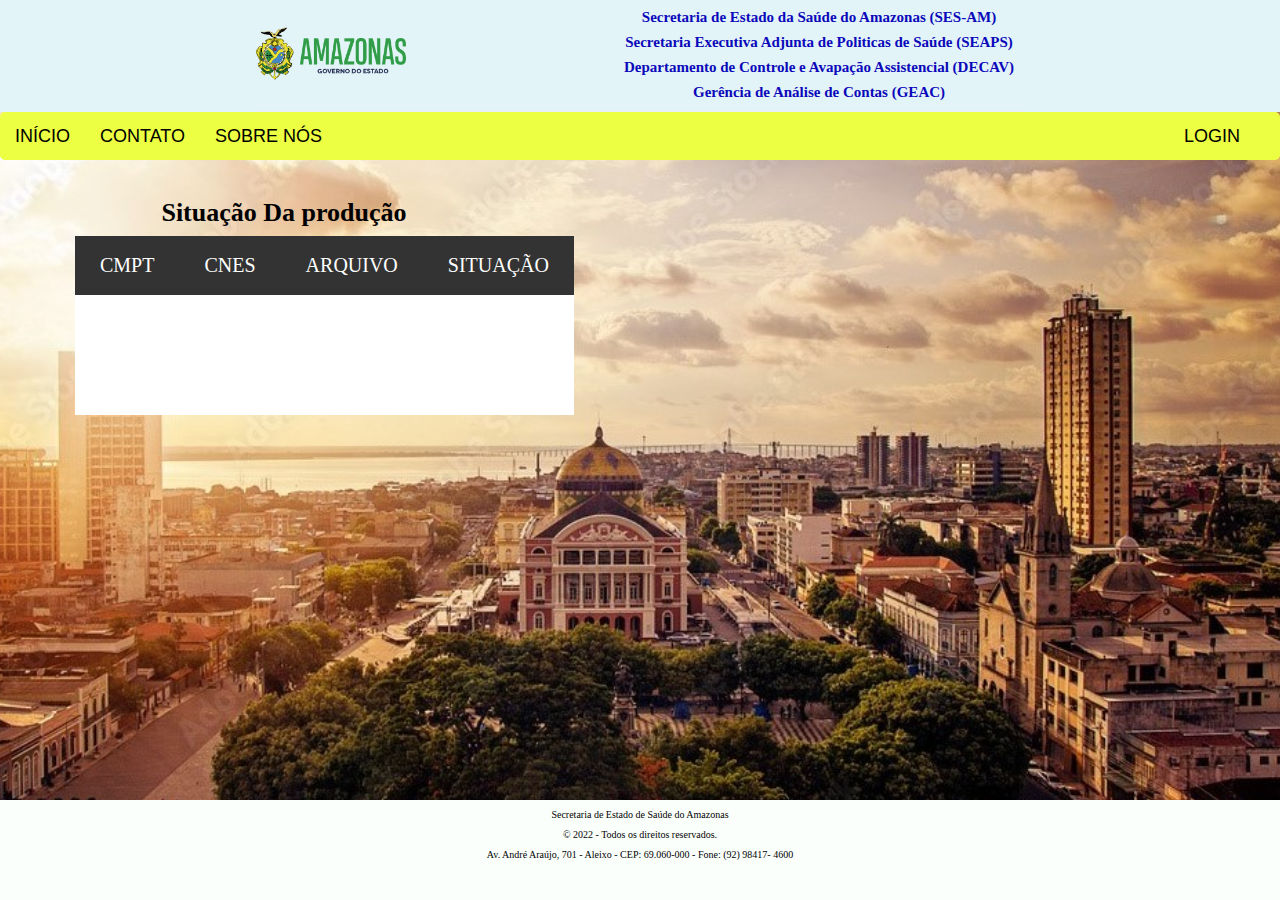
==== index.html @ b4cb72d4 "first commit" ====
<!DOCTYPE html>
<html>

<head>
    <meta charset="UTF-8">
    <html long="PT-BR">
    <title>Área GEAC</title>
    <link rel="stylesheet" href="reset.css">
    <link rel="stylesheet" href="estilo.css">
    <link rel="shortcut icon" href="icon.png">
</head>

<body>
    <!--corpo do programa-->
    <!--cabeçalho-->
    <header>
        <div class="container">
            <div class="logo">
                <img src="logo.png" class="">
            </div>
            <div class="texto-header">
                <p>Secretaria de Estado da Saúde do Amazonas (SES-AM)</p>
                <p>Secretaria Executiva Adjunta de Politicas de Saúde (SEAPS)</p>
                <p> Departamento de Controle e Avapação Assistencial (DECAV)</p>
                <p>Gerência de Análise de Contas (GEAC)</p>
            </div>
        </div>
    </header>
    <main class="main-index">
        <nav>
            <!--as barras de navegação para ir para outra pagina-->
            <ul>
                <li><a href="">Início</a></li>
                <li><a href="">Contato</a></li>
                <li><a href="">Sobre Nós</a></li>
            </ul>
            <ul class="login">
                <li><a href="login.html">login</a></li>
            </ul>
        </nav>
        <!-- conteúdo principal-->
        <div class="tabela-inicio">
            <h2>Situação Da produção</h2>
            <table>
                <thead>
                    <tr>
                        <th>CMPT</th>
                        <th>CNES</th>
                        <th>ARQUIVO</th>
                        <th>SITUAÇÃO</th>
                    </tr>
                </thead>
                <tbody>
                    <tr>
                        <td></td>
                        <td></td>
                        <td></td>
                        <td></td>
                    </tr>
                    <tr>
                        <td></td>
                        <td></td>
                        <td></td>
                        <td></td>
                    </tr>
                    <tr>
                        <td></td>
                        <td></td>
                        <td></td>
                        <td></td>
                    </tr>
                </tbody>
            </table>
        </div>
        <table>
        </table>
    </main>
    <footer>
        <!--Rodapé-->
        <div class="rodape">
            <p> Secretaria de Estado de Saúde do Amazonas
            <p>
            <p> &copy; 2022 - Todos os direitos reservados.</p>
            <p>Av. André Araújo, 701 - Aleixo - CEP: 69.060-000 - Fone: (92) 98417- 4600</p>
        </div>
    </footer>
</body>

</html>
---- estilo.css ----
/*resetando css*/

* {
    margin: 0;
    padding: 0;
    box-sizing: border-box;
}

/*cabeçalho de todas paginas*/

body{
    background-image: url(teatro1.jpg);
    background-repeat:no-repeat;
    background-size: cover;
    background-attachment: fixed ;
    background-position: center;    
}

header {
    width: 100%;
    background: #e2f4f7;
}

.container {
    width: 60%;
    border-bottom: 2px solid #E7F0F9;
    display: flex;
    align-items: center;
    justify-content: space-between;
    margin: 0 auto;
}

.logo img {
    width: 150px;
}

.texto-header p {
    text-align: center;
    /* centralizar*/
    font-weight: bold;
    /* colocar negrito */
    margin: 10px;
    /*separamento de cada linha entre elas de 10 px*/
    font-size: 15px;
    color: #0b08bb;
}

/*pagina inicial*/
/*copia*/

/*.main-index{
    /*background: linear-gradient(gray, white );
    background: linear-gradient(rgb(175, 232, 241), white );
}*/
nav {
    background-color: #ecff42;
    list-style-type: none;
    margin: 0 auto;
    padding: 0;
    overflow: hidden;
    border-radius: 5px;
    display: flex;
    align-items: center;
    justify-content: space-between;
}

nav li {
    float: left;
    text-transform: uppercase;
    font-size: 18px;
}

nav a:hover {
    /*background: #f1f7ff;*/
    font-size: 20px;
    text-decoration: underline;
    color: #ffd901;
    
}

nav a {
    font-family: Arial, Helvetica, sans-serif;
    display: block;
    color: black;
    padding: 15px 15px;
    text-decoration: none;
}

.login {
    /*inicial*/
    /*background-color: #0a960a;*/
    float: left;
    transition: 2s background;
}

.login a {
    margin: 0 25px;
}

.login li:hover {
   /* background: #60ec65;*/
    font-size: 20px;
}

.tabela-inicio{
    padding: 15px 15px 20px 15px;
    margin: 15px auto;
    width: 35%;
    margin-left: 60px; 
}

h2{
    font-size: 26px;
    text-align: center;
    margin: 10px 0;
    font-weight: bold;
    font-family: Calibri ;
}

thead th{
    font-family: Montserrat-Medium;
    font-size: 20px;
    color: #fff;
    line-height: 1.4;
    text-transform: uppercase;
    background-color: #333;
    padding-top: 15px;
    padding-bottom: 16px;
}
th{
    padding: 25px;
 
}

td{
    padding: 20px;
    color: #525151;
    background: white;
    font-family: Montserrat-Regular;
    font-size: 14px;
    text-transform: uppercase;
    
}

thead :hover{
    background: #202020;
    cursor: pointer ;
}

td :hover{
    background: blueviolet;
    cursor: pointer;
}




/*
thead {
    background-color: #181e31;
    color: white;
    font-weight: bold;
}

td,th {
    border: 1px solid #000000;
    padding: 15px;
}*/

/*pagina de login*/

.main-login{
   /*background: linear-gradient(gray, white );*/
    /*background: linear-gradient(rgb(175, 232, 241), white );*/
}

.caixa-login{
    /*width: 940px;
    margin:15px auto;*/
    width: 900px;
    padding: 15px 15px;
    margin: auto
}

.tela-de-login {
    background: rgb(243, 243, 243);
    padding: 70px;
    width: 50%;
    margin: auto ;
    display: flex;
    justify-content: space-between;
    border: none;
    border-radius: 20px;    
}

.pagina-login{
    margin: auto;
}

.pagina-login p { 
    text-align: center;
    font-size: 25px;
    font-weight: bold;
    font-family: Tahoma;
    margin: 20px auto;
}

.imagem_de_login{
    margin: 25px auto;
    display: block;
    width: 30%;
}

.input-padrao {
    display: block;
    margin: 20px auto;
    padding: 10px 60px;
    border: none;
    border-bottom: 2px solid #c7c4c4;
}

form label input{
    margin: 10px auto;
}

.enviar {
    width: 100%;
    display: block;
    padding: 10px 0;
    margin: 15px 0;
    color: rgb(0, 0, 0);
    background: rgb(80, 214, 255);
    border-radius: 25px;
    font-size: 15px;
    text-transform: uppercase;
    font-weight: bold;
    border: none;
    transition: 1s background;
}

.enviar:hover {
    background: rgb(4, 140, 158);
    cursor: pointer;
}

/*pagina de envio */

.main-envio{
    display: flex;
    justify-content:center;   
    /*background: linear-gradient(gray, white );*/
    /*background: linear-gradient(rgb(175, 232, 241), white );*/

}

/*#imagem-envio{
    border: none;
    height: 100%;
    pointer-events: none;
    position: fixed;
    visibility: hidden;
    width: 100%;
}*/

.caixa-de-envio{
    background-image: url(fundo.png);
    width: 35%;
    border: none;
    border-radius: 20px;
    margin: 20px;
    padding: 50px 30px;
    overflow: hidden;    
}

.texto-de-envio{
    font-weight: bold;
    padding-bottom: 70px ;
}

h3{
    text-align: center;
    font-size: 2em;
    padding-bottom: 30px;
    color: white;
}

.texto-de-envio p{
    margin: 15px;
    font-size: 1em;
    text-align: center;
    color: wheat;
}

.envio-de-arquivo {
    margin: 0 35px
}

.input-envio{
    color: white;
}

input {
    display: inline;
    font-weight: bold;
    padding: 5px;
    color: black;
}

.botao-enviar:hover{
    background: #aca8a8;
    cursor: pointer;
}
.tabela-envio{
    margin: 21px 20px;
}
.tabela-envio table{
    background-color: white;
}

/*rodape*/

footer {
    position: absolute;
    bottom: 0;
    width: 100%;
    height: 100px;    
    text-align: center;
    background: #fafffb;
    color: #020202;
    font-size: 10px;
}

.rodape p {
    margin: 10px
}
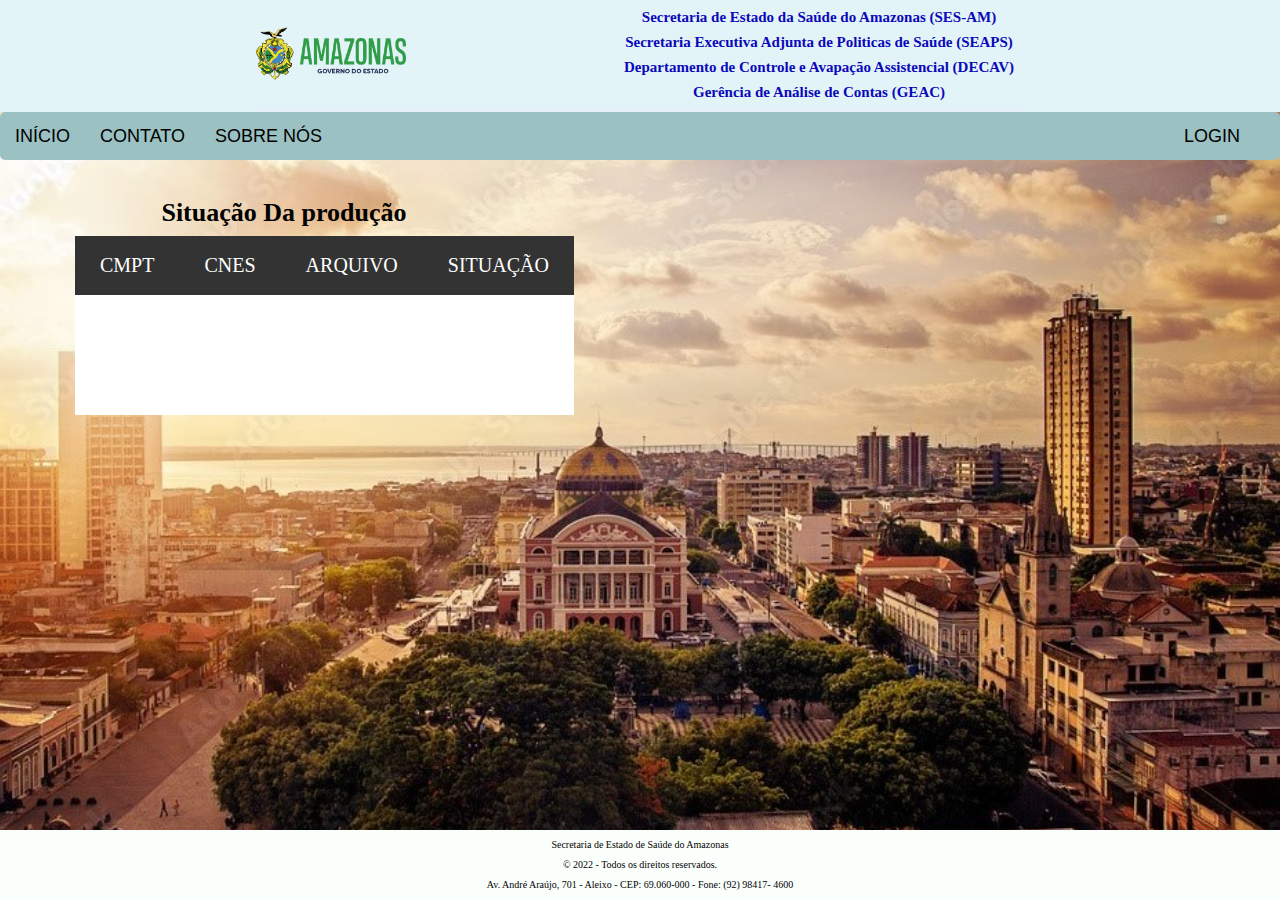
==== commit 92c0d528: "commit test" ====
--- a/index.html
+++ b/index.html
@@ -4,6 +4,7 @@
 <head>
     <meta charset="UTF-8">
     <html long="PT-BR">
+    <meta name="viewport" content="width=device-width">
     <title>Área GEAC</title>
     <link rel="stylesheet" href="reset.css">
     <link rel="stylesheet" href="estilo.css">
@@ -85,5 +86,4 @@
         </div>
     </footer>
 </body>
-
 </html>--- a/estilo.css
+++ b/estilo.css
@@ -53,7 +53,7 @@
     background: linear-gradient(rgb(175, 232, 241), white );
 }*/
 nav {
-    background-color: #ecff42;
+    background-color: #9cc1c2;
     list-style-type: none;
     margin: 0 auto;
     padding: 0;
@@ -74,7 +74,7 @@
     /*background: #f1f7ff;*/
     font-size: 20px;
     text-decoration: underline;
-    color: #ffd901;
+    color: #484bfc;
     
 }
 
@@ -169,17 +169,13 @@
 
 /*pagina de login*/
 
-.main-login{
-   /*background: linear-gradient(gray, white );*/
-    /*background: linear-gradient(rgb(175, 232, 241), white );*/
-}
-
 .caixa-login{
     /*width: 940px;
     margin:15px auto;*/
     width: 900px;
     padding: 15px 15px;
-    margin: auto
+    margin: auto;
+    
 }
 
 .tela-de-login {
@@ -190,7 +186,8 @@
     display: flex;
     justify-content: space-between;
     border: none;
-    border-radius: 20px;    
+    border-radius: 20px; 
+    box-shadow: inset 0 0 20px #b0fda2;   
 }
 
 .pagina-login{
@@ -269,7 +266,9 @@
     border-radius: 20px;
     margin: 20px;
     padding: 50px 30px;
-    overflow: hidden;    
+    overflow: hidden;
+    opacity: 0.8;
+    box-shadow: inset 0 0 20px #0b08bb;
 }
 
 .texto-de-envio{
@@ -322,8 +321,7 @@
 footer {
     position: absolute;
     bottom: 0;
-    width: 100%;
-    height: 100px;    
+    width: 100%;   
     text-align: center;
     background: #fafffb;
     color: #020202;
@@ -332,4 +330,10 @@
 
 .rodape p {
     margin: 10px
+}
+
+@media screen and (max-width: 900px) {
+   body{
+    background: rgb(241, 229, 229);
+   }
 }